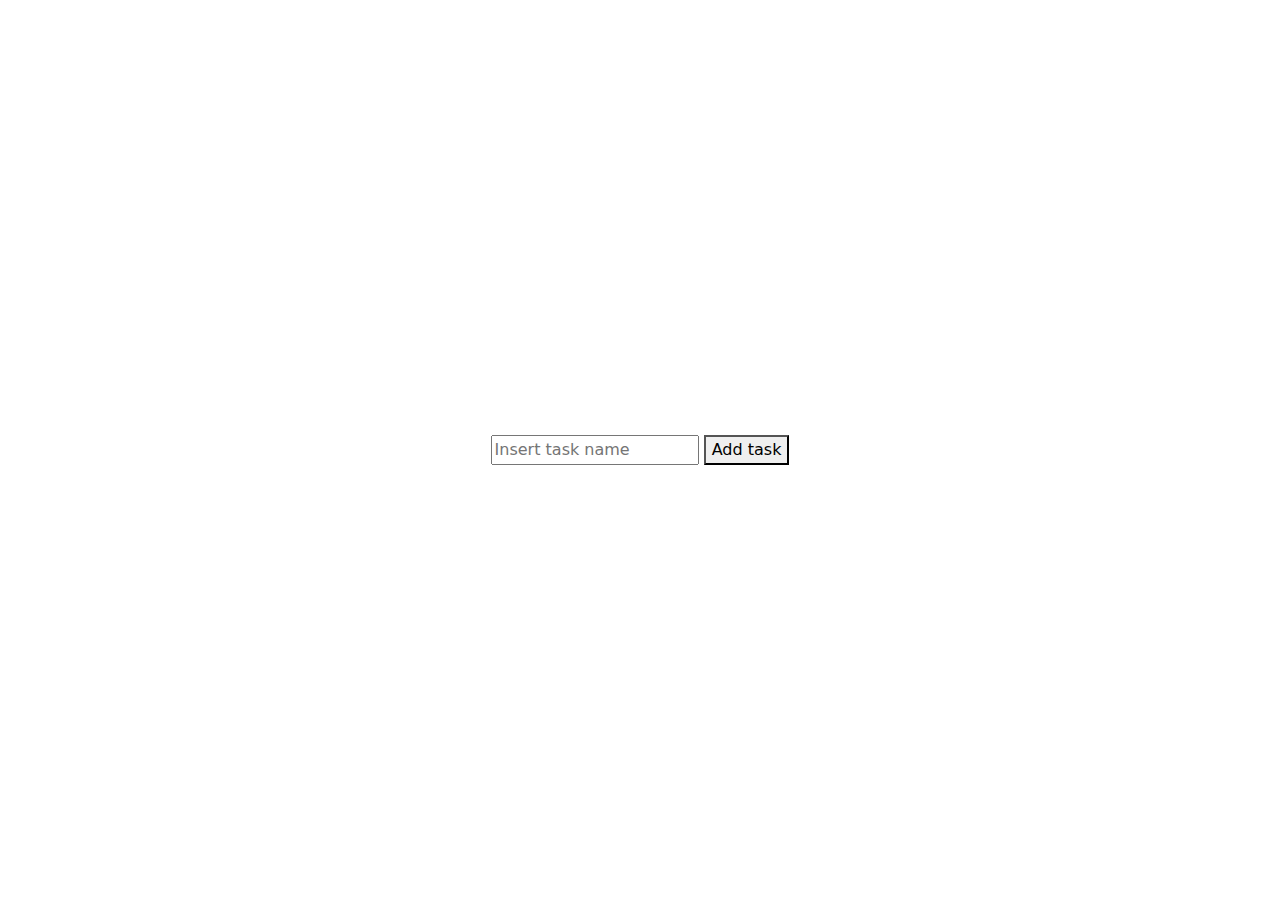
==== addTask.html @ 78135381 "Initial commit" ====
<!DOCTYPE html>
<html lang="en">
<head>
    <meta charset="UTF-8">
    <meta name="viewport" content="width=device-width, initial-scale=1.0">
    <link href="https://cdn.jsdelivr.net/npm/bootstrap@5.3.3/dist/css/bootstrap.min.css" rel="stylesheet" integrity="sha384-QWTKZyjpPEjISv5WaRU9OFeRpok6YctnYmDr5pNlyT2bRjXh0JMhjY6hW+ALEwIH" crossorigin="anonymous">
    <link rel="stylesheet" href="addTaskCss.css">
    <title>Document</title>
</head>
<body class="d-flex justify-content-center align-items-center">
    <form>
        <input id="taskName" type="text" placeholder="Insert task name"/>
        <button onclick="saveTask(event)">Add task</button>
    </form>

    <script src="addTask.js"></script>
    <script src="https://cdn.jsdelivr.net/npm/bootstrap@5.3.3/dist/js/bootstrap.bundle.min.js" integrity="sha384-YvpcrYf0tY3lHB60NNkmXc5s9fDVZLESaAA55NDzOxhy9GkcIdslK1eN7N6jIeHz" crossorigin="anonymous"></script>
</body>
</html>
---- addTaskCss.css ----
body {
    margin: 0;
    min-height: 100vh;
}
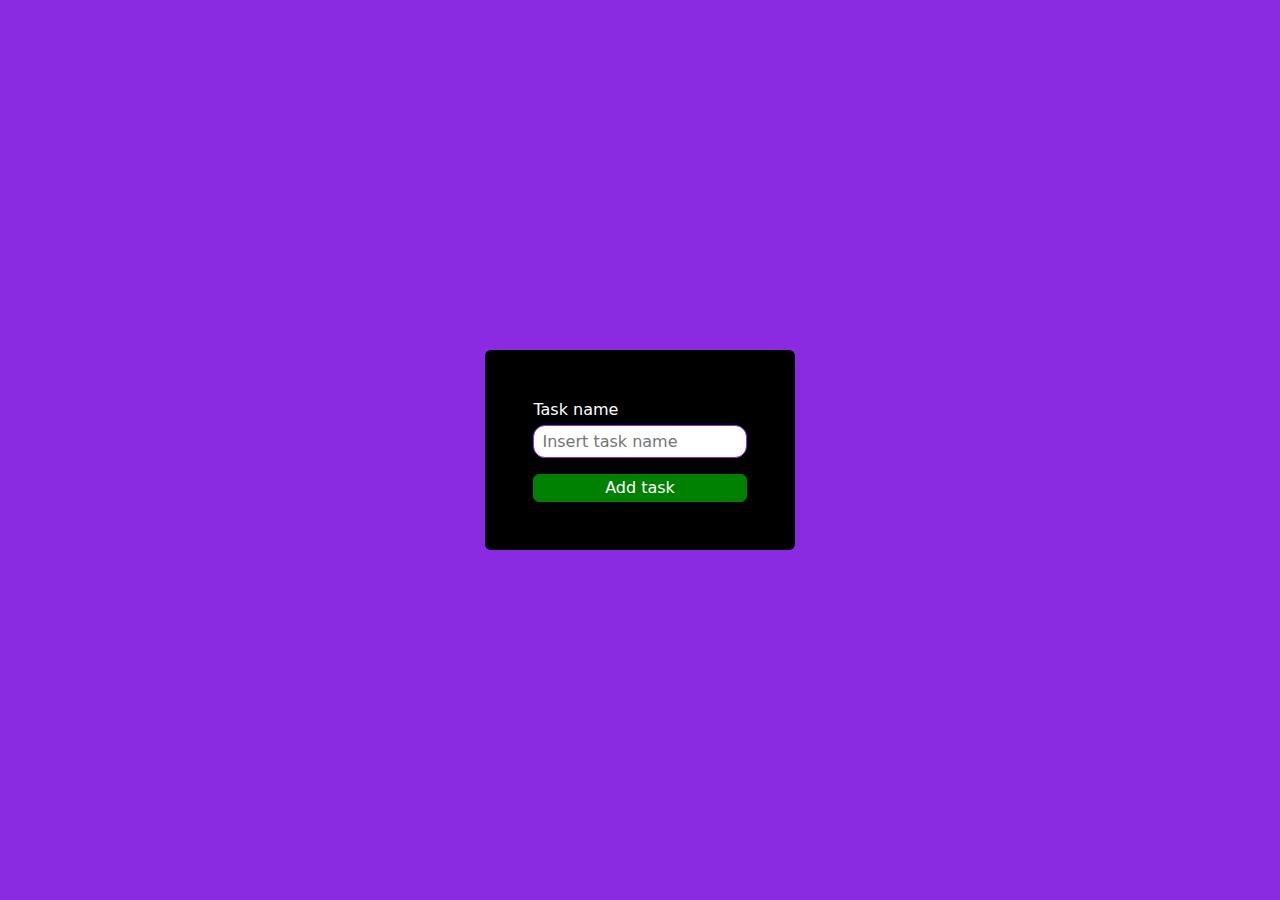
==== commit bf3354d9: "feat: improve ui" ====
--- a/addTask.html
+++ b/addTask.html
@@ -1,19 +1,26 @@
 <!DOCTYPE html>
 <html lang="en">
+
 <head>
     <meta charset="UTF-8">
     <meta name="viewport" content="width=device-width, initial-scale=1.0">
-    <link href="https://cdn.jsdelivr.net/npm/bootstrap@5.3.3/dist/css/bootstrap.min.css" rel="stylesheet" integrity="sha384-QWTKZyjpPEjISv5WaRU9OFeRpok6YctnYmDr5pNlyT2bRjXh0JMhjY6hW+ALEwIH" crossorigin="anonymous">
-    <link rel="stylesheet" href="addTaskCss.css">
+    <link href="https://cdn.jsdelivr.net/npm/bootstrap@5.3.3/dist/css/bootstrap.min.css" rel="stylesheet"
+        integrity="sha384-QWTKZyjpPEjISv5WaRU9OFeRpok6YctnYmDr5pNlyT2bRjXh0JMhjY6hW+ALEwIH" crossorigin="anonymous">
+    <link rel="stylesheet" href="addTaskStyles.css">
     <title>Document</title>
 </head>
+
 <body class="d-flex justify-content-center align-items-center">
-    <form>
-        <input id="taskName" type="text" placeholder="Insert task name"/>
-        <button onclick="saveTask(event)">Add task</button>
+    <form onsubmit="saveTask(event)">
+        <label class="label" for="taskName">Task name</label>
+        <input id="taskName" type="text" placeholder="Insert task name" />
+        <button type="submit">Add task</button>
     </form>
 
     <script src="addTask.js"></script>
-    <script src="https://cdn.jsdelivr.net/npm/bootstrap@5.3.3/dist/js/bootstrap.bundle.min.js" integrity="sha384-YvpcrYf0tY3lHB60NNkmXc5s9fDVZLESaAA55NDzOxhy9GkcIdslK1eN7N6jIeHz" crossorigin="anonymous"></script>
+    <script src="https://cdn.jsdelivr.net/npm/bootstrap@5.3.3/dist/js/bootstrap.bundle.min.js"
+        integrity="sha384-YvpcrYf0tY3lHB60NNkmXc5s9fDVZLESaAA55NDzOxhy9GkcIdslK1eN7N6jIeHz"
+        crossorigin="anonymous"></script>
 </body>
+
 </html>--- a/addTaskStyles.css
+++ b/addTaskStyles.css
@@ -0,0 +1,34 @@
+body {
+    margin: 0;
+    min-height: 100vh;
+    background-color: blueviolet;
+}
+
+#taskName {
+    border-radius: 12px;
+    border: 1px solid blueviolet;
+    padding: 0.2rem;
+    padding-left: 0.5rem;
+}
+
+
+form {
+    display: flex;
+    flex-direction: column;
+    background-color: black;
+    padding: 3rem;
+     border-radius: 6px;
+}
+
+.label {
+    color: white;
+    margin-bottom: 0.2rem;
+}
+
+button {
+    background-color: green;
+    color: white;
+    margin-top: 1rem;
+    border-radius: 6px;
+    border: 1px solid green;
+}
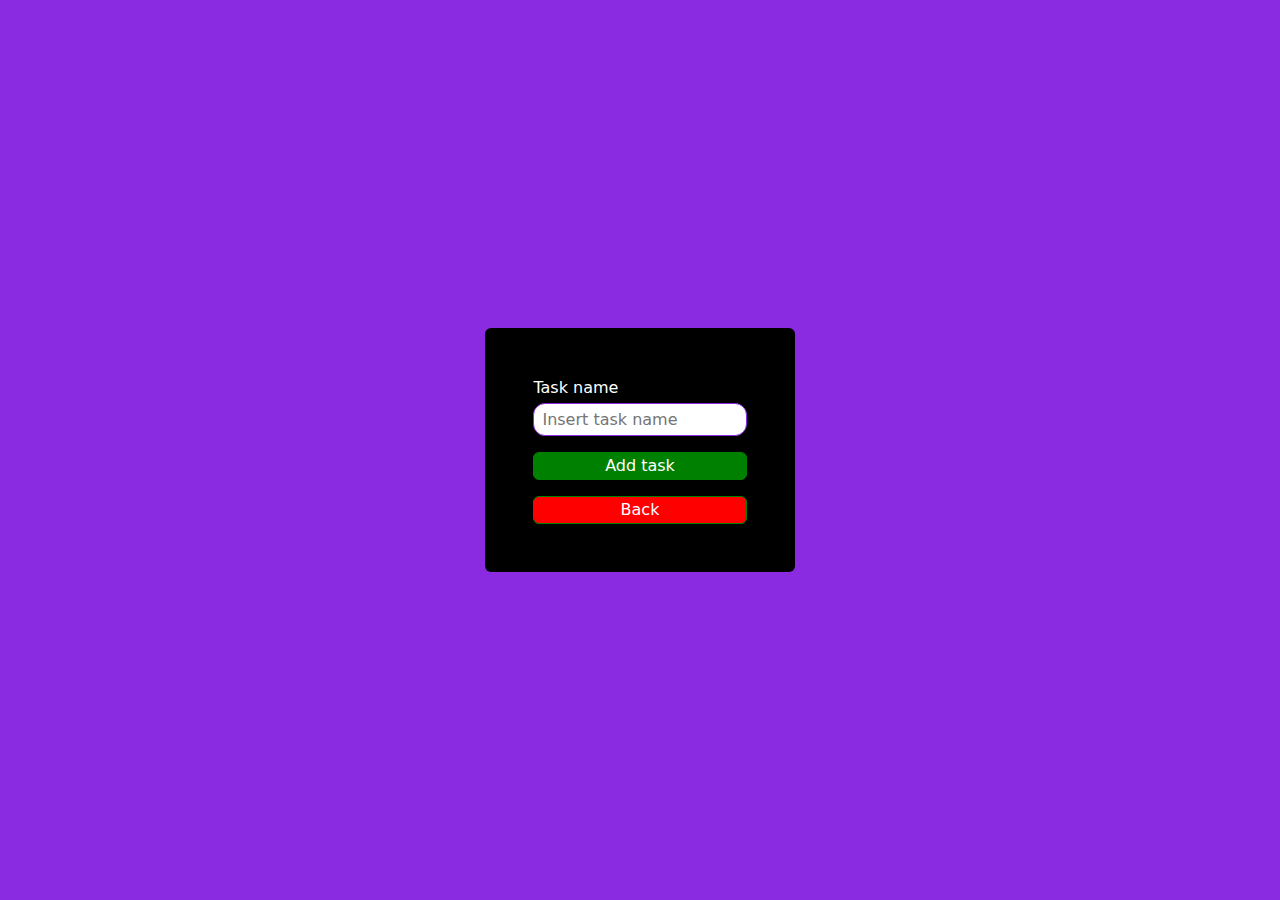
==== commit 712cbbfd: "feat: add back btn on task creation" ====
--- a/addTask.html
+++ b/addTask.html
@@ -15,6 +15,7 @@
         <label class="label" for="taskName">Task name</label>
         <input id="taskName" type="text" placeholder="Insert task name" />
         <button type="submit">Add task</button>
+        <button id="backBtn" onclick="window.location.back()">Back</button>
     </form>
 
     <script src="addTask.js"></script>
--- a/addTaskStyles.css
+++ b/addTaskStyles.css
@@ -32,3 +32,9 @@
     border-radius: 6px;
     border: 1px solid green;
 }
+
+#backBtn {
+    background-color: red;
+    color: white;
+}
+
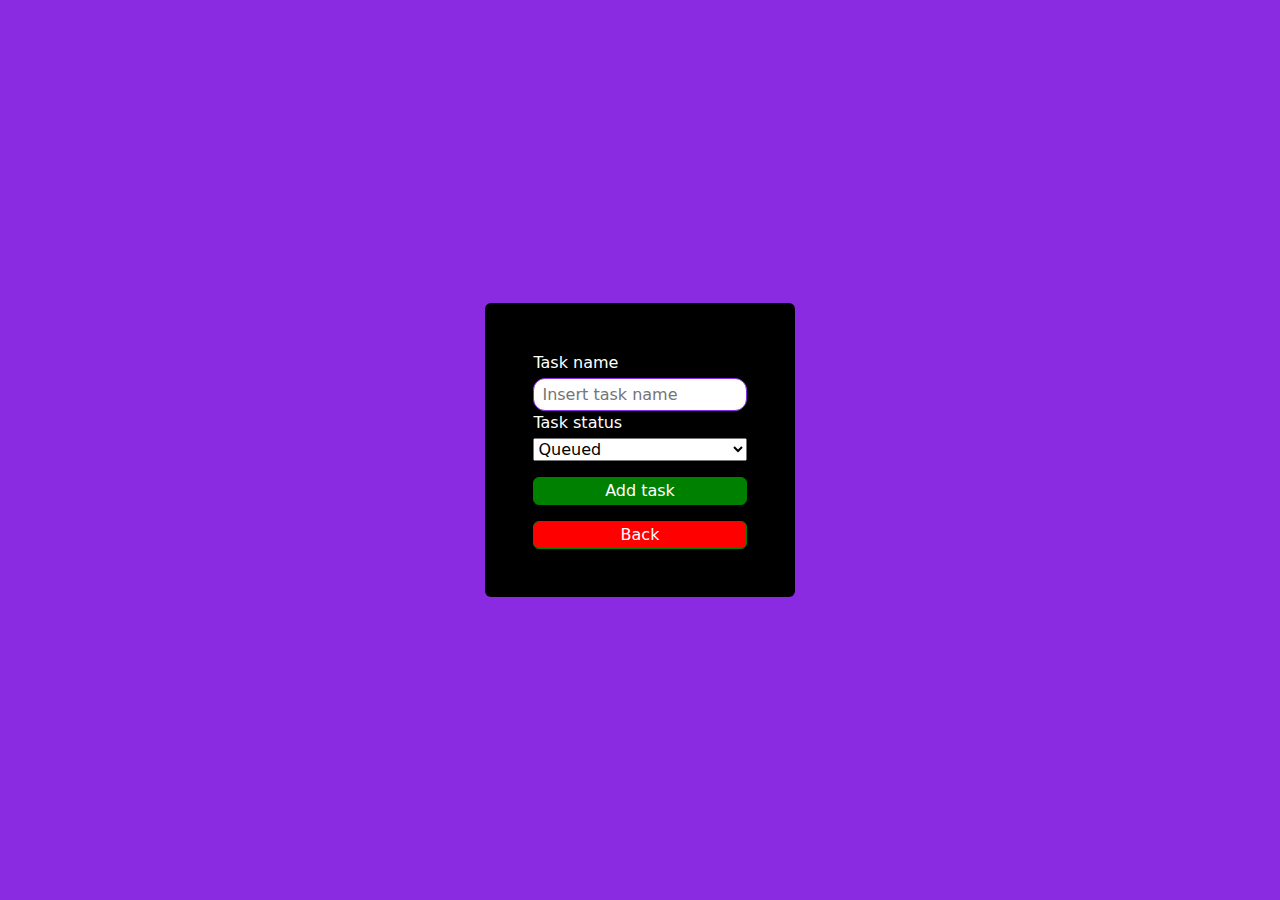
==== commit d948694e: "feat: add task status, created time and prepare for deadline" ====
--- a/addTask.html
+++ b/addTask.html
@@ -14,6 +14,12 @@
     <form onsubmit="saveTask(event)">
         <label class="label" for="taskName">Task name</label>
         <input id="taskName" type="text" placeholder="Insert task name" />
+        <label class="label" for="taskStatus">Task status</label>
+        <select name="status" id="taskStatus">
+            <option value="queued">Queued</option>
+            <option value="doing">Doing</option>
+            <option value="completed">Completed</option>
+        </select>
         <button type="submit">Add task</button>
         <button id="backBtn" onclick="window.location.back()">Back</button>
     </form>
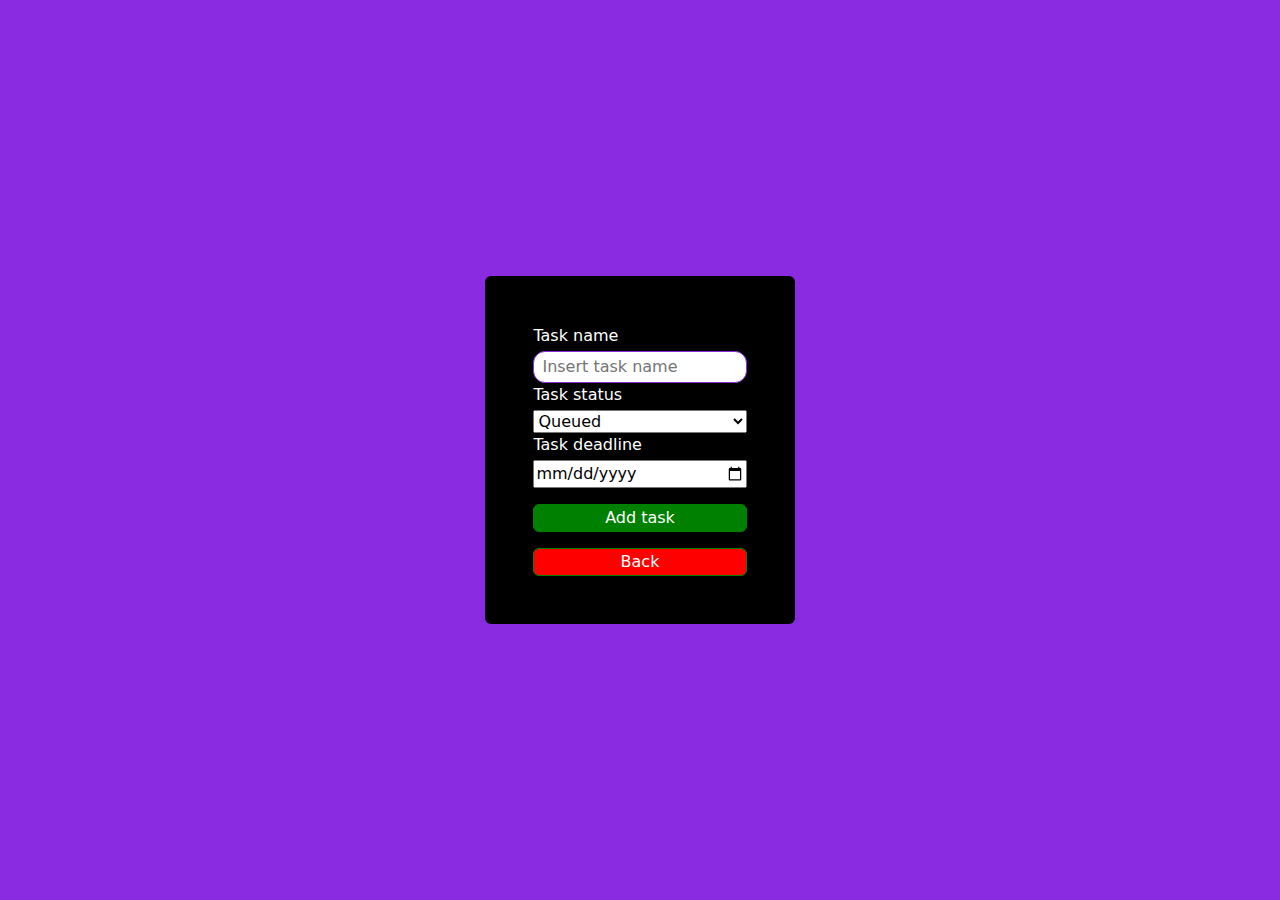
==== commit c66c0986: "feat" ====
--- a/addTask.html
+++ b/addTask.html
@@ -20,6 +20,8 @@
             <option value="doing">Doing</option>
             <option value="completed">Completed</option>
         </select>
+        <label class="label" for="taskDeadline">Task deadline</label>
+        <input id="taskDeadline" type="date" placeholder="Choose deadline" />
         <button type="submit">Add task</button>
         <button id="backBtn" onclick="window.location.back()">Back</button>
     </form>
@@ -28,6 +30,10 @@
     <script src="https://cdn.jsdelivr.net/npm/bootstrap@5.3.3/dist/js/bootstrap.bundle.min.js"
         integrity="sha384-YvpcrYf0tY3lHB60NNkmXc5s9fDVZLESaAA55NDzOxhy9GkcIdslK1eN7N6jIeHz"
         crossorigin="anonymous"></script>
+    <script>
+        const today = new Date().toISOString().split("T")[0]
+        document.getElementById("taskDeadline").setAttribute("min", today)
+    </script>
 </body>
 
 </html>